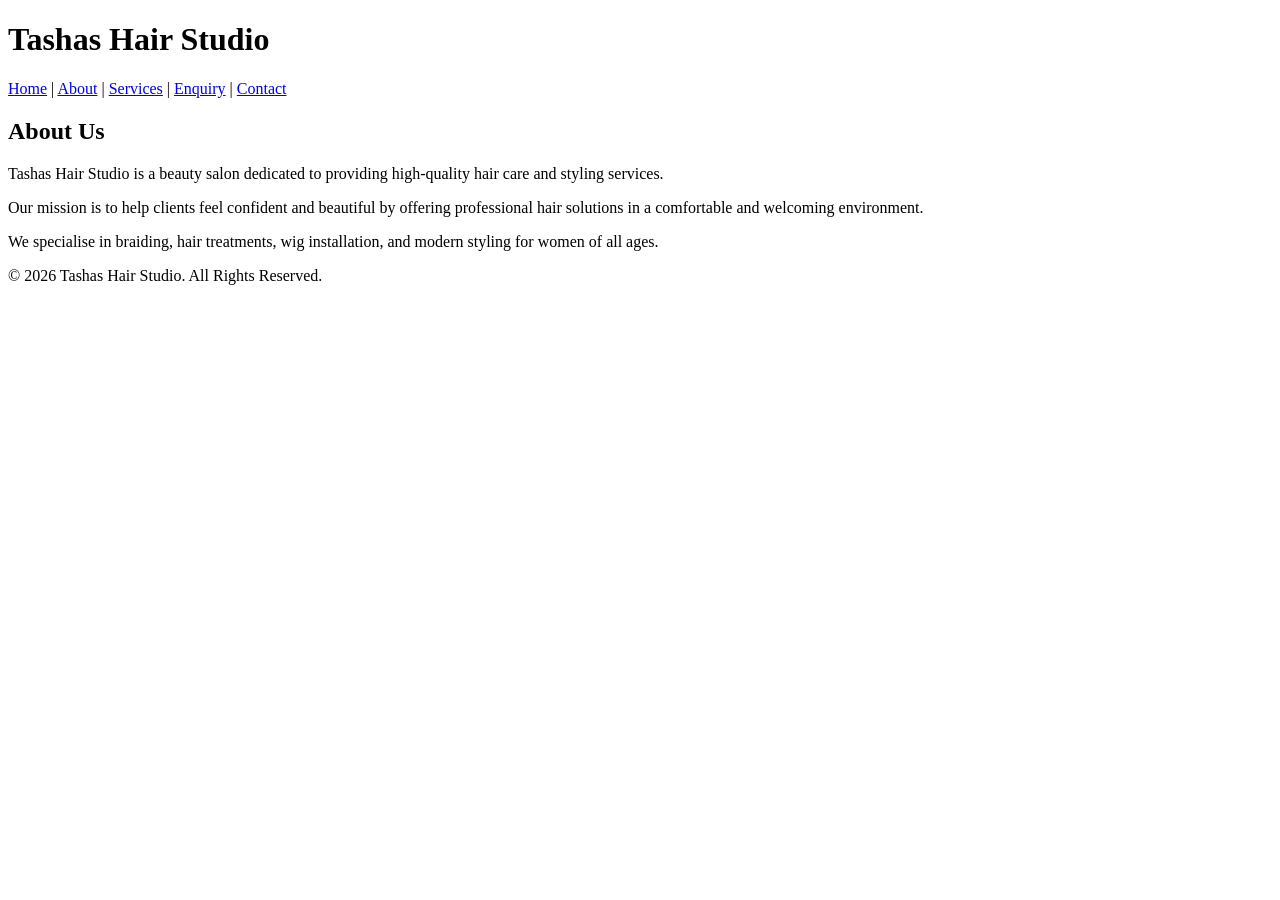
==== about.html @ e8b273f0 "Initial website structure and pages" ====
<!DOCTYPE html>
<html lang="en">

<head>
    <!-- Page information -->
    <meta charset="UTF-8">
    <meta name="viewport" content="width=device-width, initial-scale=1.0">
    <title>Tashas Hair Studio | About</title>
</head>

<body>

    <!-- Header -->
    <header>
        <h1>Tashas Hair Studio</h1>

        <!-- Navigation -->
        <nav>
            <a href="index.html">Home</a> |
            <a href="about.html">About</a> |
            <a href="services.html">Services</a> |
            <a href="enquiry.html">Enquiry</a> |
            <a href="contact.html">Contact</a>
        </nav>
    </header>

    <!-- Main Content -->
    <main>

        <section>
            <h2>About Us</h2>

            <p>
                Tashas Hair Studio is a beauty salon dedicated to providing
                high-quality hair care and styling services.
            </p>

            <p>
                Our mission is to help clients feel confident and beautiful by
                offering professional hair solutions in a comfortable and welcoming environment.
            </p>

            <p>
                We specialise in braiding, hair treatments, wig installation,
                and modern styling for women of all ages.
            </p>
        </section>

    </main>

    <!-- Footer -->
    <footer>
        <p>&copy; 2026 Tashas Hair Studio. All Rights Reserved.</p>
    </footer>

</body>

</html>
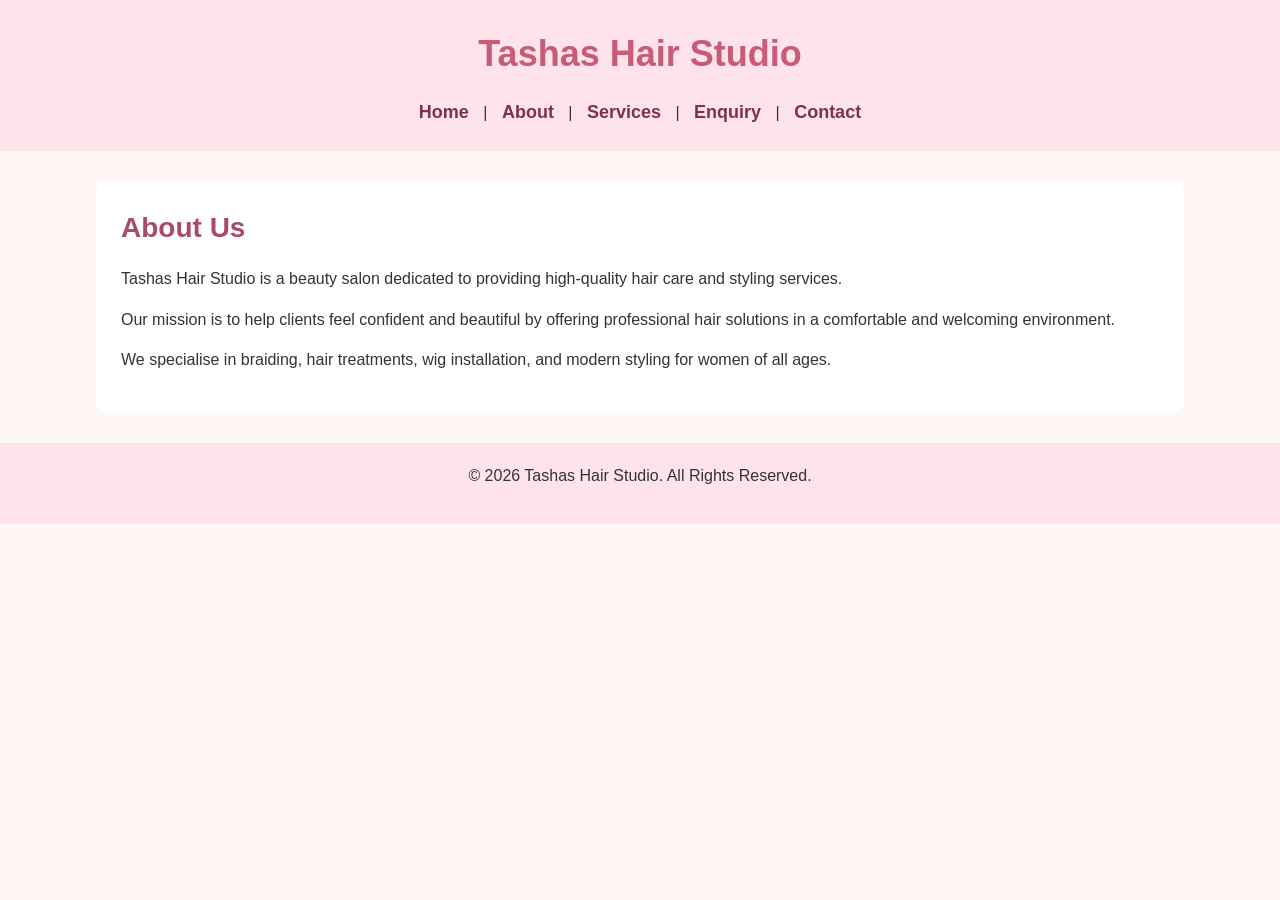
==== commit 0c6a67ad: "Added typography and navigation styling" ====
--- a/about.html
+++ b/about.html
@@ -6,6 +6,7 @@
     <meta charset="UTF-8">
     <meta name="viewport" content="width=device-width, initial-scale=1.0">
     <title>Tashas Hair Studio | About</title>
+    <link rel="stylesheet" href="css/style.css">
 </head>
 
 <body>
--- a/css/style.css
+++ b/css/style.css
@@ -0,0 +1,243 @@
+/* =========================
+   DEFAULT WEBSITE STYLES
+========================= */
+
+* {
+    margin: 0;
+    padding: 0;
+    box-sizing: border-box;
+}
+
+body {
+    font-family: Arial, sans-serif;
+    background-color: #fff7f5;
+    color: #333;
+    line-height: 1.6;
+}
+
+
+/* =========================
+   TYPOGRAPHY
+========================= */
+
+h1 {
+    font-size: 36px;
+    color: #c85a7c;
+    margin-bottom: 10px;
+}
+
+h2 {
+    font-size: 28px;
+    color: #a84b68;
+    margin-bottom: 15px;
+}
+
+h3 {
+    font-size: 22px;
+    color: #a84b68;
+    margin-bottom: 10px;
+}
+
+p {
+    font-size: 16px;
+    margin-bottom: 15px;
+}
+
+li {
+    margin-bottom: 8px;
+}
+
+
+/* =========================
+   HEADER + NAVIGATION
+========================= */
+
+header {
+    background-color: #ffe3eb;
+    padding: 25px;
+    text-align: center;
+}
+
+nav {
+    margin-top: 15px;
+}
+
+nav a {
+    text-decoration: none;
+    color: #7d3050;
+    font-weight: bold;
+    margin: 0 10px;
+    font-size: 18px;
+}
+
+
+/* =========================
+   MAIN LAYOUT
+========================= */
+
+main {
+    width: 85%;
+    margin: 30px auto;
+}
+
+section {
+    background-color: white;
+    padding: 25px;
+    margin-bottom: 30px;
+    border-radius: 10px;
+}
+
+
+/* =========================
+   IMAGE GALLERY
+========================= */
+
+.image-gallery {
+    display: flex;
+    justify-content: center;
+    gap: 20px;
+    flex-wrap: wrap;
+    margin-top: 20px;
+}
+
+.image-gallery img {
+    width: 300px;
+    height: 250px;
+    object-fit: cover;
+    border-radius: 10px;
+}
+
+
+/* =========================
+   TABLE
+========================= */
+
+table {
+    width: 100%;
+    border-collapse: collapse;
+    margin-top: 20px;
+}
+
+th {
+    background-color: #f7b7c9;
+    color: #fff;
+    padding: 12px;
+}
+
+td {
+    padding: 12px;
+    border: 1px solid #ddd;
+}
+
+tr:nth-child(even) {
+    background-color: #fff0f5;
+}
+
+
+/* =========================
+   FORMS
+========================= */
+
+form {
+    margin-top: 20px;
+}
+
+input,
+select,
+textarea {
+    width: 100%;
+    padding: 12px;
+    margin-top: 5px;
+    margin-bottom: 15px;
+    border: 1px solid #ccc;
+    border-radius: 5px;
+}
+
+input[type="submit"] {
+    background-color: #c85a7c;
+    color: white;
+    border: none;
+    cursor: pointer;
+    font-weight: bold;
+}
+
+
+/* =========================
+   FOOTER
+========================= */
+
+footer {
+    background-color: #ffe3eb;
+    text-align: center;
+    padding: 20px;
+    margin-top: 30px;
+}
+
+
+/* =========================
+   HOVER EFFECTS
+========================= */
+
+nav a:hover {
+    color: #d63384;
+}
+
+input[type="submit"]:hover {
+    background-color: #a63d63;
+}
+
+input:focus,
+textarea:focus,
+select:focus {
+    border-color: #c85a7c;
+    outline: none;
+}
+
+
+/* =========================
+   TABLET
+========================= */
+
+@media screen and (max-width: 768px) {
+
+    main {
+        width: 95%;
+    }
+
+    nav a {
+        display: block;
+        margin: 10px 0;
+    }
+
+    .image-gallery {
+        flex-direction: column;
+        align-items: center;
+    }
+}
+
+/* =========================
+   MOBILE
+========================= */
+
+@media screen and (max-width: 480px) {
+
+    body {
+        font-size: 14px;
+    }
+
+    h1 {
+        font-size: 26px;
+    }
+
+    h2 {
+        font-size: 22px;
+    }
+
+    section {
+        padding: 15px;
+    }
+
+    img {
+        width: 100%;
+    }
+}
